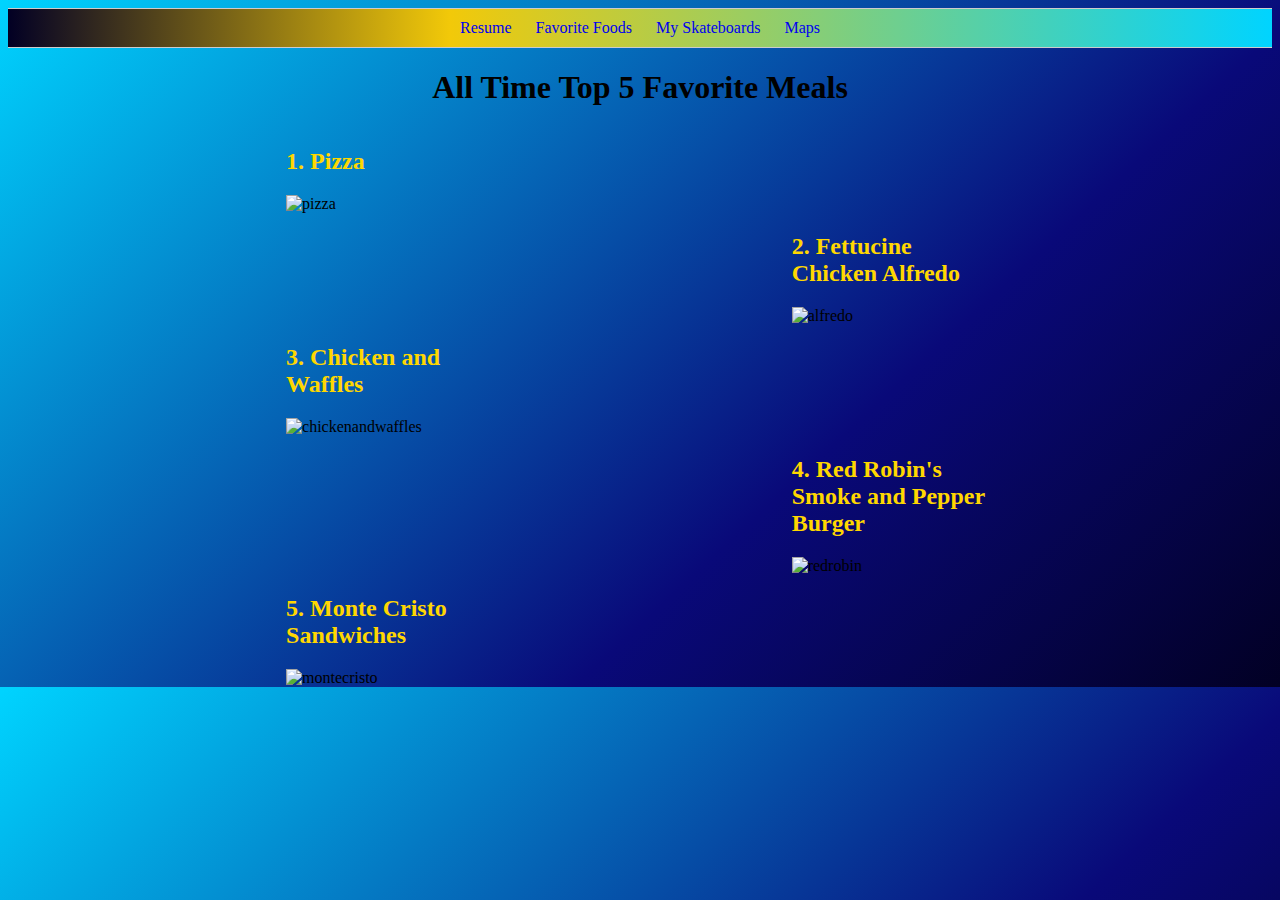
==== favfoods.html @ 97b82cef "Adding initial js testing & maps page" ====
<!DOCTYPE html>
<html lang="en">

<head>
  <meta charset="UTF-8">
  <title>My Favorite Foods </title>
  <link rel="stylesheet"  type="text/css" href="css/styles.css" >
  <link rel="stylesheet"  type="text/css" href="css/normalize.css">
</head>
<body class = "body3">

  <nav>
	<ul class="nav">
      <li>
        <a href="index.html">Resume</a>
      </li>
      <li>
        <a href="favfoods.html">Favorite Foods</a>
      </li>
      <li>
        <a href="myskateboards.html">My Skateboards</a>
      </li>
	  <li>
        <a href="maps.html">Maps</a>
      </li>
    </ul>
  </nav>
 
  <audio id=bgMusic autoplay loop>
  <source src="media/artofwarfare.mp3"  type="audio/mp3">
  <embed src="media/artofwarfare.mp3" loop="true" autostart="true" width="2" height="0">
  Your browser does not support the audio element.
  </audio>
  <script>
  var x = document.getElementById("bgMusic");
  x.volume = 0.2;
  </script>
  
  <div class="header">
    <h1>All Time Top 5 Favorite Meals </h1>
  </div>
  
  
  <section class=Pizza>
  <h2>1. Pizza</h2>
  <img src="media/pizza.jpg" alt="pizza">
  </section>
  
  <section class=Fett>
  <h2>2. Fettucine Chicken Alfredo</h2>
  <img src="media/alf.jpg" alt="alfredo">
  </section>
  
  <section class=Chick>
  <h2>3. Chicken and Waffles </h2>
  <img src="media/chiw.jpg" alt="chickenandwaffles">
  </section>
  
  <section class=Robin>
  <h2>4. Red Robin's Smoke and Pepper Burger</h2>
  <img src="media/rrsp.jpg" alt="redrobin">
  </section>
  
  <section class=Monte>
  <h2>5. Monte Cristo Sandwiches </h2>
  <img src="media/monte.png" alt="montecristo">
  </section>
  
</body>

</html>
---- css/styles.css ----
h1 {
  display: block;
  margin-left: auto;
  margin-right: auto;
  width: 40%;
  text-align: center;
}

h2 {
  display: block;
  margin-left: auto;
  margin-right: auto;
  width: 40%;
  color: gold;
}

p, p2, .shadow, .library, .robotics {
  display: block;
  margin-left: auto;
  margin-right: auto;
  width: 40%;
  font-family: serif;
}
.body1 {
  background: rgb(2,0,36);
  background: linear-gradient(317deg, rgba(2,0,36,1) 0%, rgba(9,9,121,1) 35%, rgba(0,212,255,1) 100%);
}
.body2 {
  background: rgb(2,0,36);
  background: linear-gradient(317deg, rgba(2,0,36,1) 0%, rgba(9,9,121,1) 35%, rgba(0,212,255,1) 100%);
}
.body3 {
  background: rgb(2,0,36);
  background: linear-gradient(317deg, rgba(2,0,36,1) 0%, rgba(9,9,121,1) 35%, rgba(0,212,255,1) 100%);
}
.body4 {
  background: rgb(2,0,36);
  background: linear-gradient(317deg, rgba(2,0,36,1) 0%, rgba(9,9,121,1) 35%, rgba(0,212,255,1) 100%);
}
img {
  display: block;
  margin-left: auto;
  margin-right: auto;
  width: 40%;
}

.nav{
    border:1px solid #ccc;
    border-width:1px 0;
    list-style:none;
    margin:0;
    padding:0;
    text-align:center;
	background: rgb(2,0,36);
	background: linear-gradient(90deg, rgba(2,0,36,1) 0%, rgba(242,201,9,1) 35%, rgba(0,212,255,1) 100%);
	text-decoration: none;
}
.nav li{
    display:inline;
	text-decoration: none;
}
.nav a{
    display:inline-block;
    padding:10px;
	text-decoration: none;
}
.nav a:hover {
  background-color: #ddd;
  color: black;
  text-decoration: none;
}

.BoS { 
	float:left;
	display: block;
	margin-left: auto;
	margin-right: auto;
	width: 40%;
}
.Satel { 
	float:right;
	display: block;
	margin-left: auto;
	margin-right: auto;
	width: 40%;
}
.Krypt { 
	float:left;
	display: block;
	margin-left: auto;
	margin-right: auto;
	width: 40%;
}
.Ocean { 
	float:right;
	display: block;
    margin-left: auto;
    margin-right: auto;
    width: 40%;
}

.Robin { 
	float:right;
	display: block;
	margin-left: 10%;
	margin-right: 10%;
	width: 40%;
}
.Chick { 
	float:left;
	display: block;
	margin-left: 10%;
	margin-right: 10%;
	width: 40%;
}
.Fett { 
	float:right;
	display: block;
	margin-left: 10%;
	margin-right: 10%;
	width: 40%;
}
.Pizza { 
	float:left;
	display: block;
    margin-left: 10%;
    margin-right: 10%;
    width: 40%;
}
.Monte { 
	float:left;
	display: block;
    margin-left: 10%;
    margin-right: 10%;
    width: 40%;
}
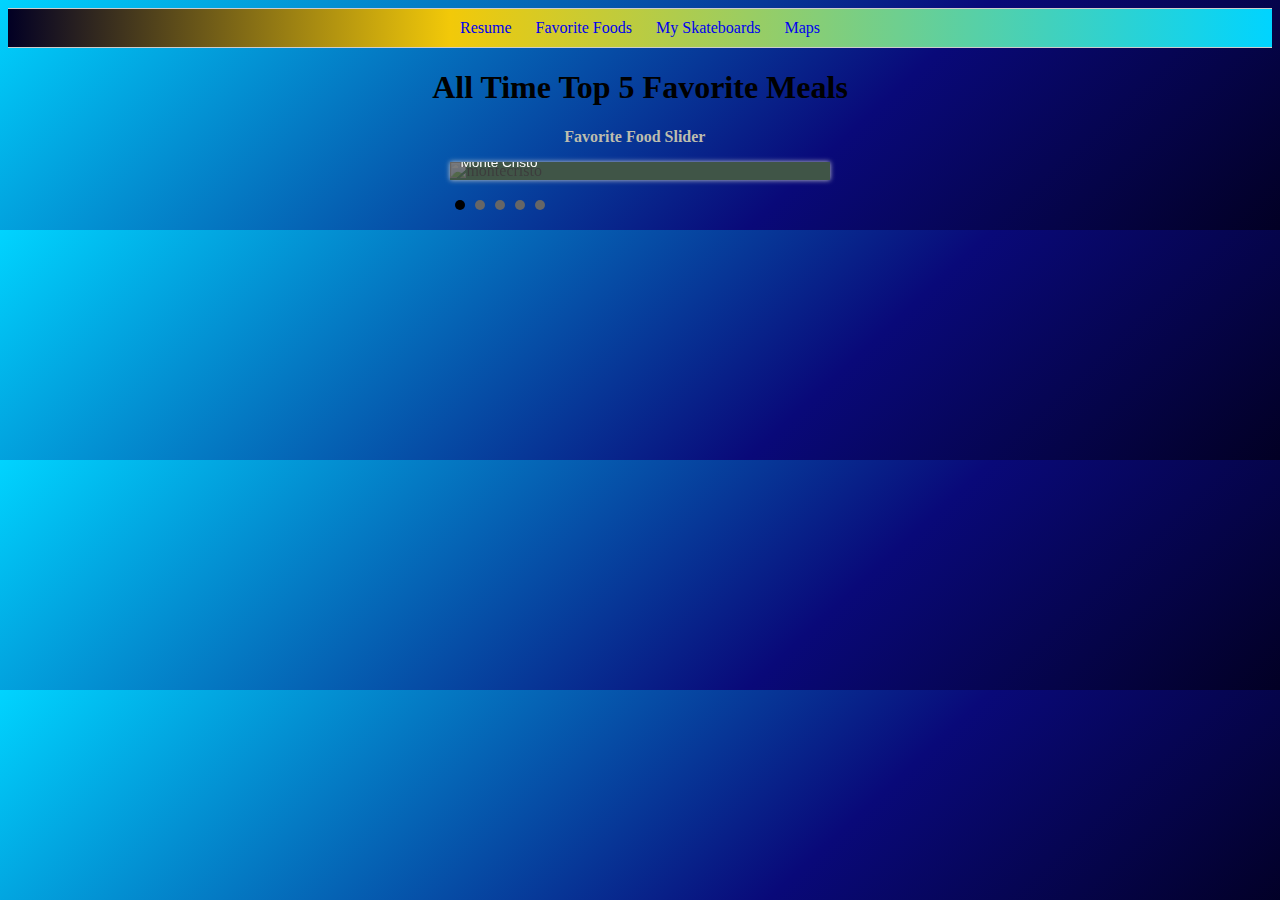
==== commit f748e7e5: "Finished Result" ====
--- a/favfoods.html
+++ b/favfoods.html
@@ -6,6 +6,10 @@
   <title>My Favorite Foods </title>
   <link rel="stylesheet"  type="text/css" href="css/styles.css" >
   <link rel="stylesheet"  type="text/css" href="css/normalize.css">
+  <link rel="stylesheet" href="css/slide.css">
+  <script src="https://ajax.googleapis.com/ajax/libs/jquery/3.5.1/jquery.min.js"></script>
+  <script type="text/javascript" src="js/jquery.bxslider.js"></script>
+  <script type="text/javascript" src="js/script.js"></script>
 </head>
 <body class = "body3">
 
@@ -36,36 +40,36 @@
   x.volume = 0.2;
   </script>
   
+  
   <div class="header">
-    <h1>All Time Top 5 Favorite Meals </h1>
-  </div>
+		<h1>All Time Top 5 Favorite Meals </h1>
+	</div>
   
   
-  <section class=Pizza>
-  <h2>1. Pizza</h2>
-  <img src="media/pizza.jpg" alt="pizza">
-  </section>
+  </main>
   
-  <section class=Fett>
-  <h2>2. Fettucine Chicken Alfredo</h2>
-  <img src="media/alf.jpg" alt="alfredo">
-  </section>
-  
-  <section class=Chick>
-  <h2>3. Chicken and Waffles </h2>
-  <img src="media/chiw.jpg" alt="chickenandwaffles">
-  </section>
-  
-  <section class=Robin>
-  <h2>4. Red Robin's Smoke and Pepper Burger</h2>
-  <img src="media/rrsp.jpg" alt="redrobin">
-  </section>
-  
-  <section class=Monte>
-  <h2>5. Monte Cristo Sandwiches </h2>
-  <img src="media/monte.png" alt="montecristo">
-  </section>
-  
+      <div class="slidecontain">
+        <p>Favorite Food Slider</p>
+        <div class="slider">
+          <div class="slidepic">
+            <img src="media/pizza.jpg" alt="pizza" title="Pizza">
+          </div>
+          <div class="slidepic">
+            <img src="media/alf.jpg" alt="alfredo" title="Fettucine Alfredo">
+          </div>
+          <div class="slidepic">
+            <img src="media/chiw.jpg" alt="chickenandwaffles" title="Chicken and Waffles">
+          </div>
+          <div class="slidepic">
+            <img src="media/rrsp.jpg" alt="redrobin" title="Red Robin">
+          </div>
+          <div class="slidepic">
+             <img src="media/monte.png" alt="montecristo" title="Monte Cristo">
+          </div>
+          
+        </div>
+      </div>
+
 </body>
 
 </html>
--- a/css/styles.css
+++ b/css/styles.css
@@ -13,6 +13,7 @@
   margin-right: auto;
   width: 40%;
   color: gold;
+  text-align: center;
 }
 
 p, p2, .shadow, .library, .robotics {
@@ -43,6 +44,9 @@
   margin-left: auto;
   margin-right: auto;
   width: 40%;
+  max-width: 100%;
+  border-radius: 10px;
+  align-self: center;
 }
 
 .nav{
@@ -136,4 +140,196 @@
     width: 40%;
 }
 
-
+/*Slider Specific*/
+/** VARIABLES
+===================================*/
+/** RESET AND LAYOUT
+===================================*/
+.slidecontain { 
+  margin: 0 auto; 
+  width:30%; 
+ }
+.slidecontain p {
+   font-weight: bold;
+   color: #bdbdae;
+}
+.slidepic img {
+  border-radius: 0;
+  max-height: 1200px;
+  width:auto;
+}
+.bx-wrapper {
+  position: relative;
+  margin: 0 auto 50px;
+  padding: 0;
+  *zoom: 1;
+  -ms-touch-action: pan-y;
+  touch-action: pan-y;
+}
+.bx-wrapper img {
+  max-width: 100%;
+  display: block;
+  margin: 0 auto;
+}
+.bxslider {
+  margin: 0;
+  padding: 0;
+}
+ul.bxslider {
+  list-style: none;
+   margin: 0;
+}
+.bx-viewport {
+  /*fix other elements on the page moving (on Chrome)*/
+  -webkit-transform: translatez(0);
+}
+/** THEME
+===================================*/
+.bx-wrapper {
+  -moz-box-shadow: 0 0 5px #ccc;
+  -webkit-box-shadow: 0 0 5px #ccc;
+  box-shadow: 0 0 5px #ccc;
+  border: none;
+  background: #12642f;
+}
+.bx-wrapper .bx-pager,
+.bx-wrapper .bx-controls-auto {
+  position: absolute;
+  bottom: -30px;
+  width: 100%;
+}
+/* LOADER */
+.bx-wrapper .bx-loading {
+  min-height: 50px;
+  background: url('images/bx_loader.gif') center center no-repeat #ffffff;
+  height: 100%;
+  width: 100%;
+  position: absolute;
+  top: 0;
+  left: 0;
+  z-index: 2000;
+}
+/* PAGER */
+.bx-wrapper .bx-pager {
+  text-align: center;
+  font-size: .85em;
+  font-family: Arial;
+  font-weight: bold;
+  color: #666;
+  padding-top: 20px;
+}
+.bx-wrapper .bx-pager.bx-default-pager a {
+  background: #666;
+  text-indent: -9999px;
+  display: block;
+  width: 10px;
+  height: 10px;
+  margin: 0 5px;
+  outline: 0;
+  -moz-border-radius: 5px;
+  -webkit-border-radius: 5px;
+  border-radius: 5px;
+}
+.bx-wrapper .bx-pager.bx-default-pager a:hover,
+.bx-wrapper .bx-pager.bx-default-pager a.active,
+.bx-wrapper .bx-pager.bx-default-pager a:focus {
+  background: #000;
+}
+.bx-wrapper .bx-pager-item,
+.bx-wrapper .bx-controls-auto .bx-controls-auto-item {
+  display: inline-block;
+  vertical-align: bottom;
+  *zoom: 1;
+  *display: inline;
+}
+.bx-wrapper .bx-pager-item {
+  font-size: 0;
+  line-height: 0;
+}
+/* DIRECTION CONTROLS (NEXT / PREV) */
+.bx-wrapper .bx-prev {
+  left: 10px;
+  background: url('images/controls.png') no-repeat 0 -32px;
+}
+.bx-wrapper .bx-prev:hover,
+.bx-wrapper .bx-prev:focus {
+  background-position: 0 0;
+}
+.bx-wrapper .bx-next {
+  right: 10px;
+  background: url('images/controls.png') no-repeat -43px -32px;
+}
+.bx-wrapper .bx-next:hover,
+.bx-wrapper .bx-next:focus {
+  background-position: -43px 0;
+}
+.bx-wrapper .bx-controls-direction a {
+  position: absolute;
+  top: 50%;
+  margin-top: -16px;
+  outline: 0;
+  width: 32px;
+  height: 32px;
+  text-indent: -9999px;
+  z-index: 9999;
+}
+.bx-wrapper .bx-controls-direction a.disabled {
+  display: none;
+}
+/* AUTO CONTROLS (START / STOP) */
+.bx-wrapper .bx-controls-auto {
+  text-align: center;
+}
+.bx-wrapper .bx-controls-auto .bx-start {
+  display: block;
+  text-indent: -9999px;
+  width: 10px;
+  height: 11px;
+  outline: 0;
+  background: url('images/controls.png') -86px -11px no-repeat;
+  margin: 0 3px;
+}
+.bx-wrapper .bx-controls-auto .bx-start:hover,
+.bx-wrapper .bx-controls-auto .bx-start.active,
+.bx-wrapper .bx-controls-auto .bx-start:focus {
+  background-position: -86px 0;
+}
+.bx-wrapper .bx-controls-auto .bx-stop {
+  display: block;
+  text-indent: -9999px;
+  width: 9px;
+  height: 11px;
+  outline: 0;
+  background: url('images/controls.png') -86px -44px no-repeat;
+  margin: 0 3px;
+}
+.bx-wrapper .bx-controls-auto .bx-stop:hover,
+.bx-wrapper .bx-controls-auto .bx-stop.active,
+.bx-wrapper .bx-controls-auto .bx-stop:focus {
+  background-position: -86px -33px;
+}
+/* PAGER WITH AUTO-CONTROLS HYBRID LAYOUT */
+.bx-wrapper .bx-controls.bx-has-controls-auto.bx-has-pager .bx-pager {
+  text-align: left;
+  width: 80%;
+}
+.bx-wrapper .bx-controls.bx-has-controls-auto.bx-has-pager .bx-controls-auto {
+  right: 0;
+  width: 35px;
+}
+/* IMAGE CAPTIONS */
+.bx-wrapper .bx-caption {
+  position: absolute;
+  bottom: 0;
+  left: 0;
+  background: #666;
+  background: rgba(80, 80, 80, 0.75);
+  width: 100%;
+}
+.bx-wrapper .bx-caption span {
+  color: #fff;
+  font-family: Arial;
+  display: block;
+  font-size: .85em;
+  padding: 10px;
+}
